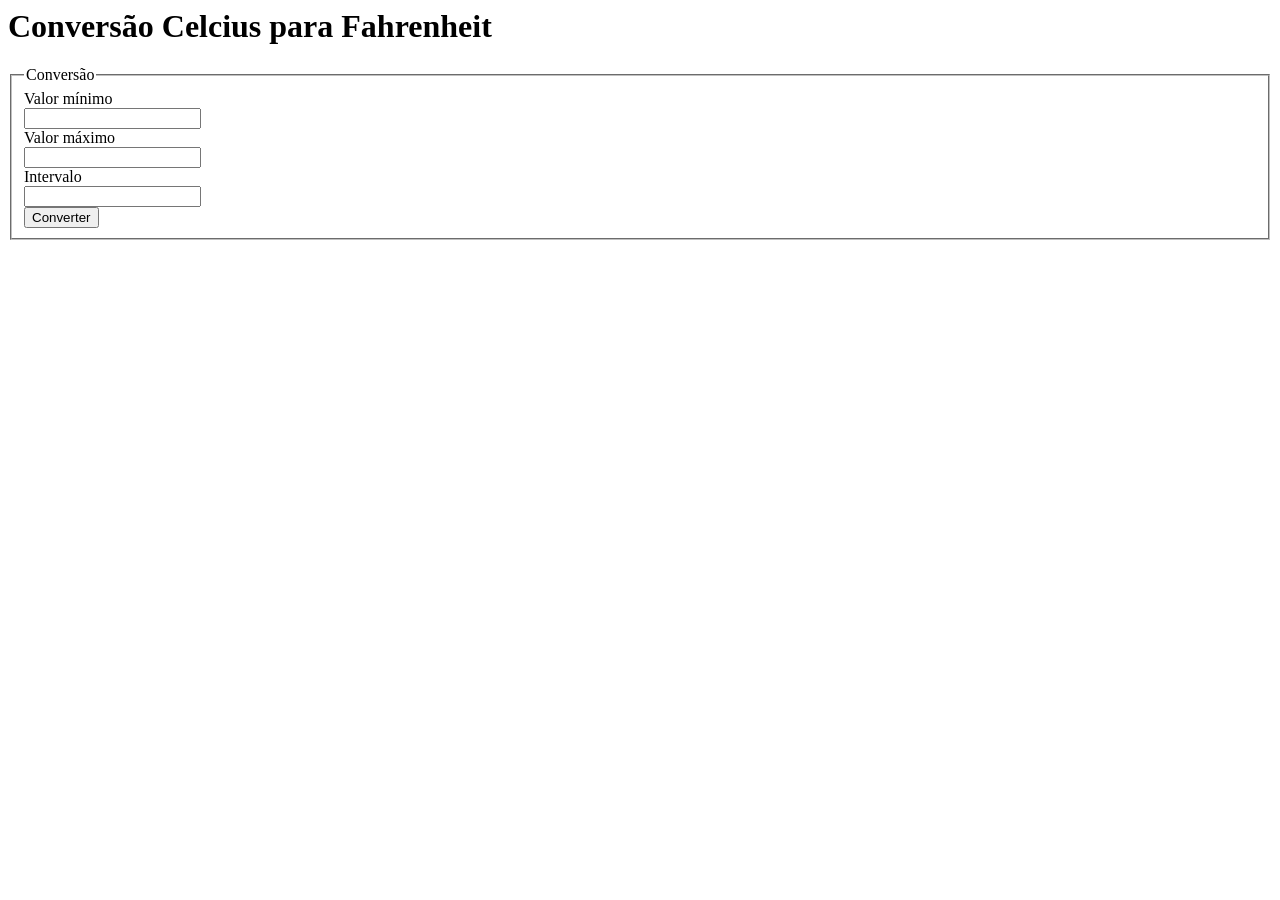
==== Exercício 1/CelciusToFahrenheit/src/main/webapp/index.html @ 0369ad1c "Exercício 1" ====
<html>
    <title>Conversão ˚C para ˚F</title>
    <meta charset="UTF-8">
<body>
    <h1>Conversão Celcius para Fahrenheit</h1>
    <form name="teste" action="Conversion">
        <fieldset>
        <legend>Conversão</legend>
        Valor mínimo </br>
        <input type="number" name="min" /> <br/>
        Valor máximo </br>
        <input type="number" name="max" /> <br/>
        Intervalo </br>
        <input type="number" name="step" /> <br/>
        <input type="submit" name="enviar" value="Converter" />
        </fieldset>
    </form>
</body>
</html>
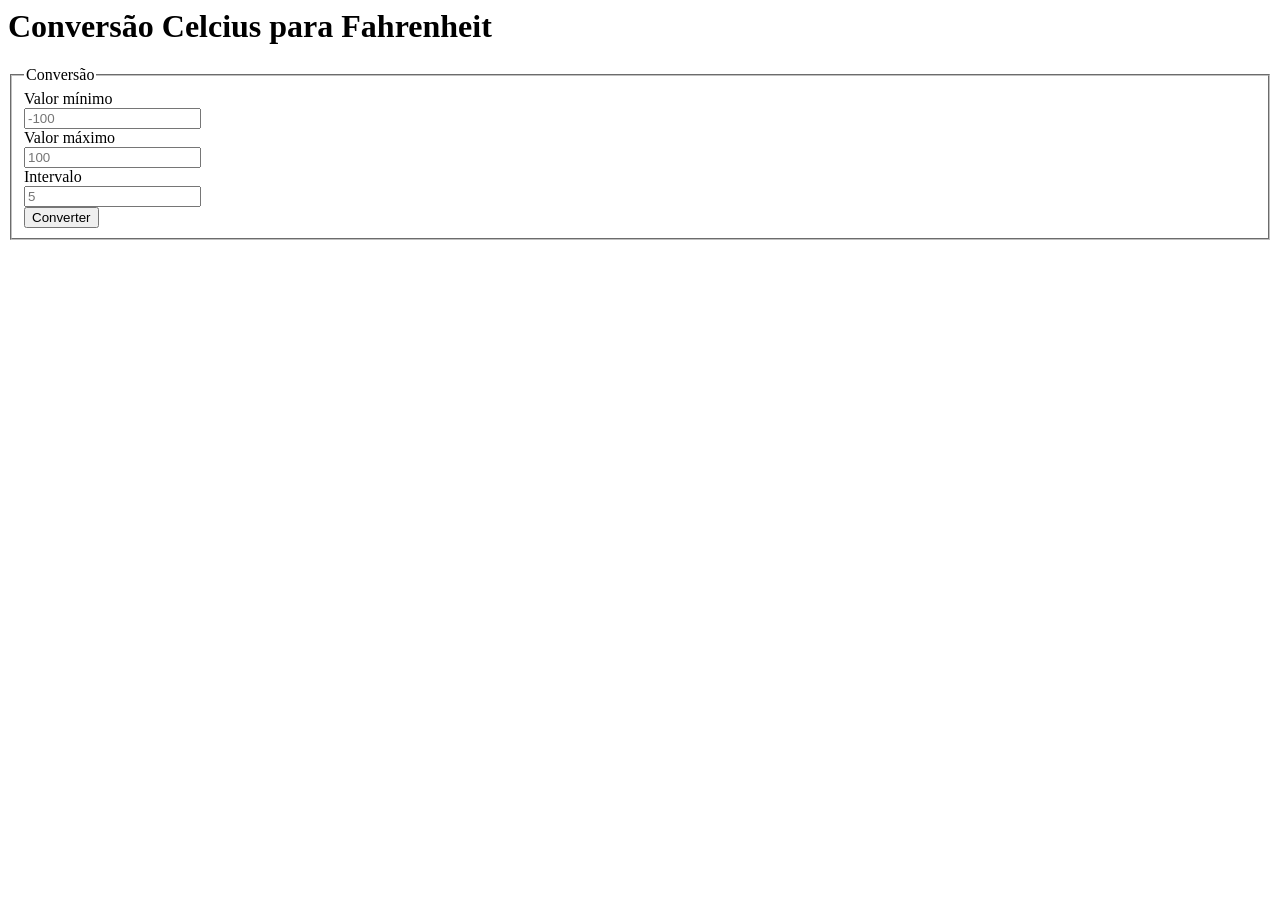
==== commit 811ec02d: "Correção na verificação do Exercício 1" ====
--- a/Exercício 1/CelciusToFahrenheit/src/main/webapp/index.html
+++ b/Exercício 1/CelciusToFahrenheit/src/main/webapp/index.html
@@ -7,11 +7,11 @@
         <fieldset>
         <legend>Conversão</legend>
         Valor mínimo </br>
-        <input type="number" name="min" /> <br/>
+        <input type="number" name="min" placeholder="-100"> <br/>
         Valor máximo </br>
-        <input type="number" name="max" /> <br/>
+        <input type="number" name="max" placeholder="100"/> <br/>
         Intervalo </br>
-        <input type="number" name="step" /> <br/>
+        <input type="number" name="step" placeholder="5"/> <br/>
         <input type="submit" name="enviar" value="Converter" />
         </fieldset>
     </form>
